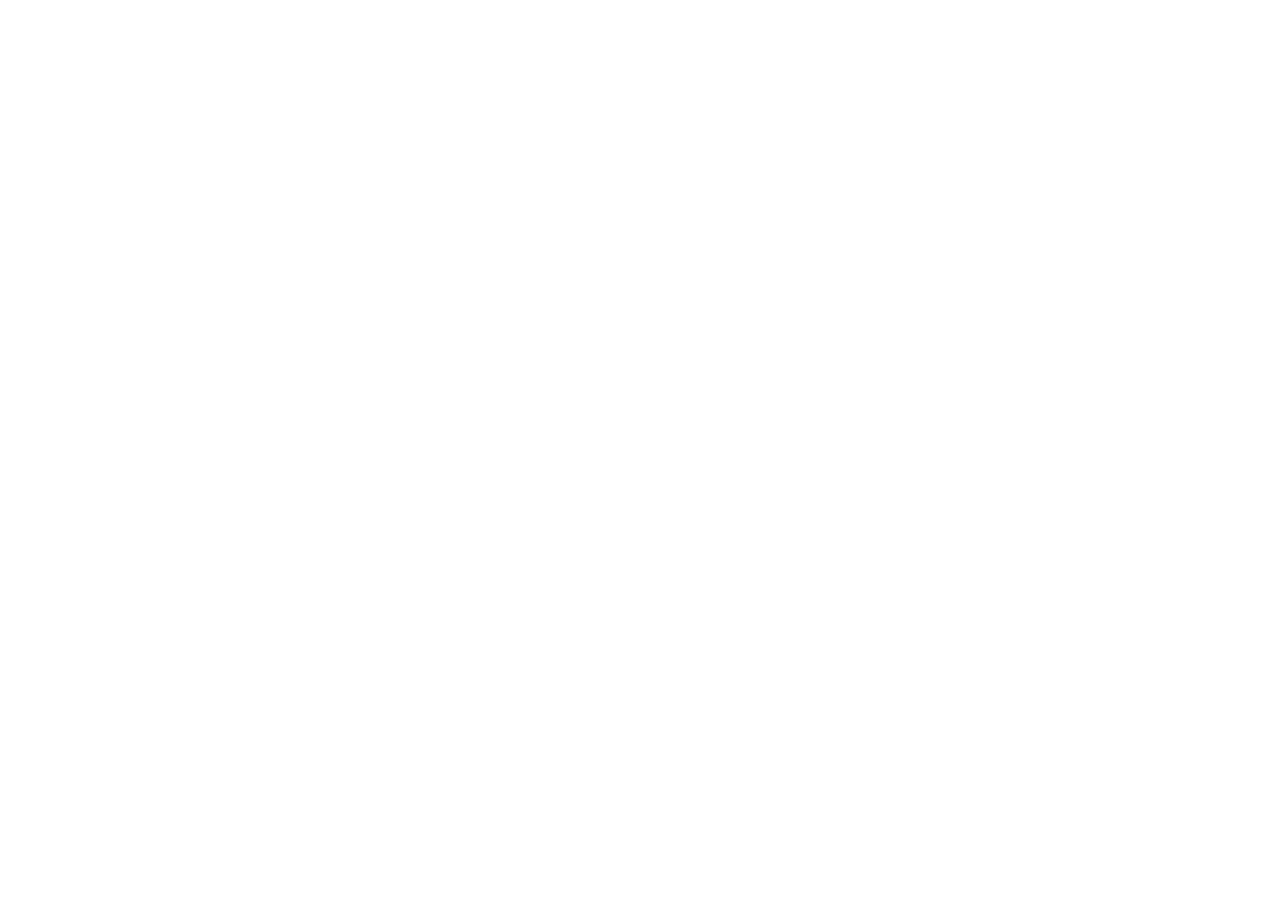
==== index.html @ fa91d3f2 "Add files via upload" ====
<!doctype html><html lang="en"><head><title>QRFONT</title><meta charset="UTF-8"><meta name="viewport" content="width=device-width,initial-scale=1"><link rel="stylesheet" href="https://fonts.googleapis.com/css?family=Lato"><link rel="stylesheet" href="https://fonts.googleapis.com/css?family=Montserrat"><link rel="stylesheet" href="https://fonts.googleapis.com/icon?family=Material+Icons"><link rel="stylesheet" href="https://cdnjs.cloudflare.com/ajax/libs/font-awesome/5.15.4/css/all.min.css"><link rel="apple-touch-icon" sizes="57x57" href="favicon/apple-icon-57x57.png"><link rel="apple-touch-icon" sizes="60x60" href="favicon//apple-icon-60x60.png"><link rel="apple-touch-icon" sizes="72x72" href="favicon//apple-icon-72x72.png"><link rel="apple-touch-icon" sizes="76x76" href="favicon//apple-icon-76x76.png"><link rel="apple-touch-icon" sizes="114x114" href="favicon//apple-icon-114x114.png"><link rel="apple-touch-icon" sizes="120x120" href="favicon//apple-icon-120x120.png"><link rel="apple-touch-icon" sizes="144x144" href="favicon//apple-icon-144x144.png"><link rel="apple-touch-icon" sizes="152x152" href="favicon//apple-icon-152x152.png"><link rel="apple-touch-icon" sizes="180x180" href="favicon//apple-icon-180x180.png"><link rel="icon" type="image/png" sizes="192x192" href="favicon//android-icon-192x192.png"><link rel="icon" type="image/png" sizes="32x32" href="favicon//favicon-32x32.png"><link rel="icon" type="image/png" sizes="96x96" href="favicon//favicon-96x96.png"><link rel="icon" type="image/png" sizes="16x16" href="favicon//favicon-16x16.png"><link rel="manifest" href="favicon//manifest.json"><meta name="msapplication-TileColor" content="#ffffff"><meta name="msapplication-TileImage" content="favicon//ms-icon-144x144.png"><meta name="theme-color" content="#ffffff"><script async src="https://www.googletagmanager.com/gtag/js?id=G-XZSSK2N9JJ"></script><script>window.dataLayer = window.dataLayer || [];
  function gtag(){dataLayer.push(arguments);}
  gtag('js', new Date());

  gtag('config', 'G-XZSSK2N9JJ');</script><script defer="defer" src="/js/chunk-vendors.37b934a7.js"></script><script defer="defer" src="/js/app.b940d1e0.js"></script><link href="/css/app.e3cb2bad.css" rel="stylesheet"></head><body><div id="app"></div></body></html>
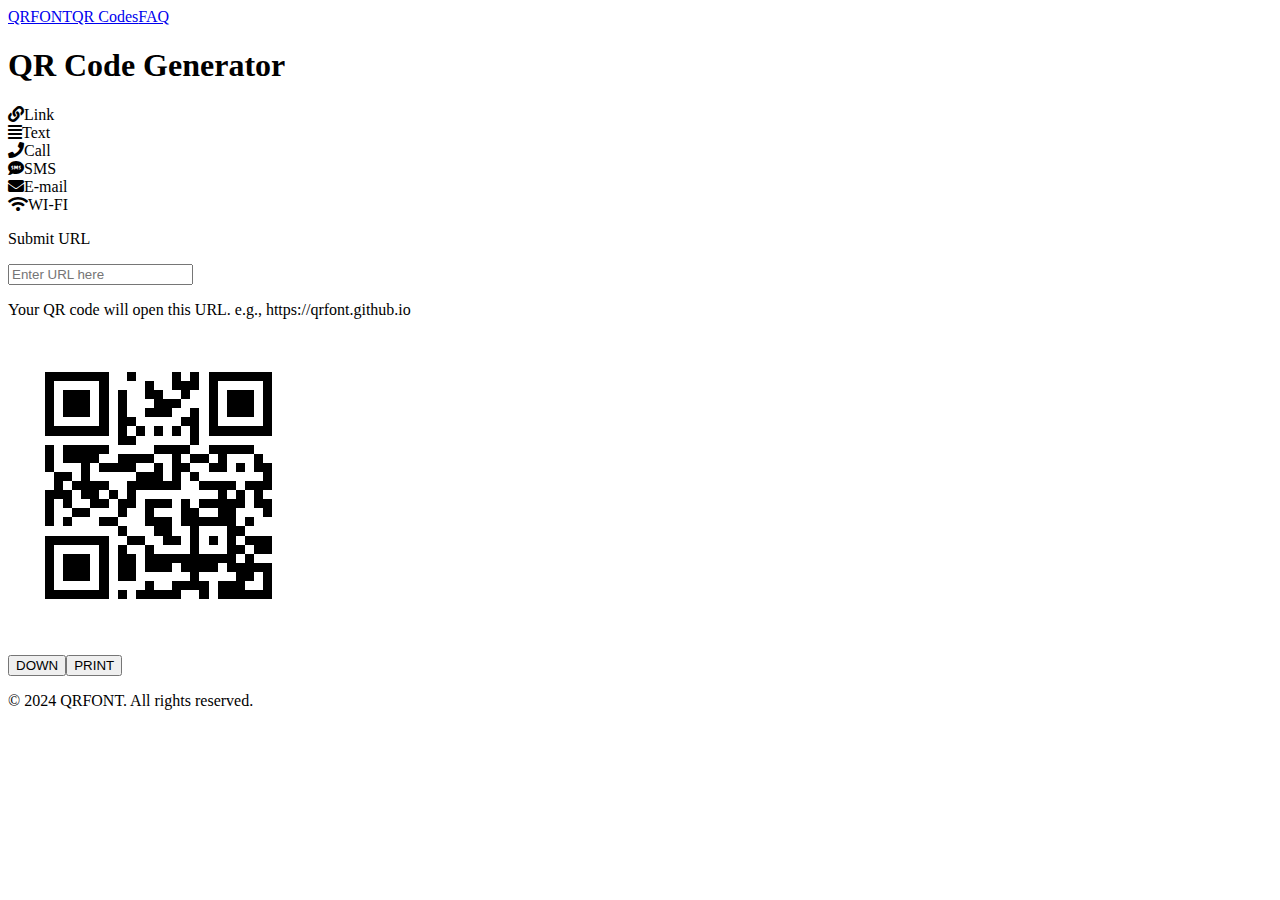
==== commit 0eb245fa: "Add files via upload" ====
--- a/index.html
+++ b/index.html
@@ -1,5 +1,5 @@
-<!doctype html><html lang="en"><head><title>QRFONT</title><meta charset="UTF-8"><meta name="viewport" content="width=device-width,initial-scale=1"><link rel="stylesheet" href="https://fonts.googleapis.com/css?family=Lato"><link rel="stylesheet" href="https://fonts.googleapis.com/css?family=Montserrat"><link rel="stylesheet" href="https://fonts.googleapis.com/icon?family=Material+Icons"><link rel="stylesheet" href="https://cdnjs.cloudflare.com/ajax/libs/font-awesome/5.15.4/css/all.min.css"><link rel="apple-touch-icon" sizes="57x57" href="favicon/apple-icon-57x57.png"><link rel="apple-touch-icon" sizes="60x60" href="favicon//apple-icon-60x60.png"><link rel="apple-touch-icon" sizes="72x72" href="favicon//apple-icon-72x72.png"><link rel="apple-touch-icon" sizes="76x76" href="favicon//apple-icon-76x76.png"><link rel="apple-touch-icon" sizes="114x114" href="favicon//apple-icon-114x114.png"><link rel="apple-touch-icon" sizes="120x120" href="favicon//apple-icon-120x120.png"><link rel="apple-touch-icon" sizes="144x144" href="favicon//apple-icon-144x144.png"><link rel="apple-touch-icon" sizes="152x152" href="favicon//apple-icon-152x152.png"><link rel="apple-touch-icon" sizes="180x180" href="favicon//apple-icon-180x180.png"><link rel="icon" type="image/png" sizes="192x192" href="favicon//android-icon-192x192.png"><link rel="icon" type="image/png" sizes="32x32" href="favicon//favicon-32x32.png"><link rel="icon" type="image/png" sizes="96x96" href="favicon//favicon-96x96.png"><link rel="icon" type="image/png" sizes="16x16" href="favicon//favicon-16x16.png"><link rel="manifest" href="favicon//manifest.json"><meta name="msapplication-TileColor" content="#ffffff"><meta name="msapplication-TileImage" content="favicon//ms-icon-144x144.png"><meta name="theme-color" content="#ffffff"><script async src="https://www.googletagmanager.com/gtag/js?id=G-XZSSK2N9JJ"></script><script>window.dataLayer = window.dataLayer || [];
+<!doctype html><html lang="en"><head><title>QRFONT</title><meta charset="UTF-8"><meta name="viewport" content="width=device-width,initial-scale=1"><link rel="stylesheet" href="https://fonts.googleapis.com/css?family=Lato"><link rel="stylesheet" href="https://fonts.googleapis.com/css?family=Montserrat"><link rel="stylesheet" href="https://fonts.googleapis.com/icon?family=Material+Icons"><link rel="stylesheet" href="https://cdnjs.cloudflare.com/ajax/libs/font-awesome/5.15.4/css/all.min.css"><link rel="apple-touch-icon" sizes="57x57" href="favicon/apple-icon-57x57.png"><link rel="apple-touch-icon" sizes="60x60" href="favicon//apple-icon-60x60.png"><link rel="apple-touch-icon" sizes="72x72" href="favicon//apple-icon-72x72.png"><link rel="apple-touch-icon" sizes="76x76" href="favicon//apple-icon-76x76.png"><link rel="apple-touch-icon" sizes="114x114" href="favicon//apple-icon-114x114.png"><link rel="apple-touch-icon" sizes="120x120" href="favicon//apple-icon-120x120.png"><link rel="apple-touch-icon" sizes="144x144" href="favicon//apple-icon-144x144.png"><link rel="apple-touch-icon" sizes="152x152" href="favicon//apple-icon-152x152.png"><link rel="apple-touch-icon" sizes="180x180" href="favicon//apple-icon-180x180.png"><link rel="icon" type="image/png" sizes="192x192" href="favicon//android-icon-192x192.png"><link rel="icon" type="image/png" sizes="32x32" href="favicon//favicon-32x32.png"><link rel="icon" type="image/png" sizes="96x96" href="favicon//favicon-96x96.png"><link rel="icon" type="image/png" sizes="16x16" href="favicon//favicon-16x16.png"><link rel="manifest" href="favicon//manifest.json"><meta name="msapplication-TileColor" content="#ffffff"><meta name="msapplication-TileImage" content="favicon//ms-icon-144x144.png"><meta name="theme-color" content="#ffffff"><script async src="https://www.googletagmanager.com/gtag/js?id=G-XZSSK2N9JJ"></script><meta name="google-adsense-account" content="ca-pub-4387024352109124"><script>window.dataLayer = window.dataLayer || [];
   function gtag(){dataLayer.push(arguments);}
   gtag('js', new Date());
 
-  gtag('config', 'G-XZSSK2N9JJ');</script><script defer="defer" src="/js/chunk-vendors.37b934a7.js"></script><script defer="defer" src="/js/app.b940d1e0.js"></script><link href="/css/app.e3cb2bad.css" rel="stylesheet"></head><body><div id="app"></div></body></html>+  gtag('config', 'G-XZSSK2N9JJ');</script><script defer="defer" src="/js/chunk-vendors.0155f91d.js"></script><script defer="defer" src="/js/app.707489f3.js"></script><link href="/css/app.ccdfe716.css" rel="stylesheet"></head><body><div id="app"></div></body></html>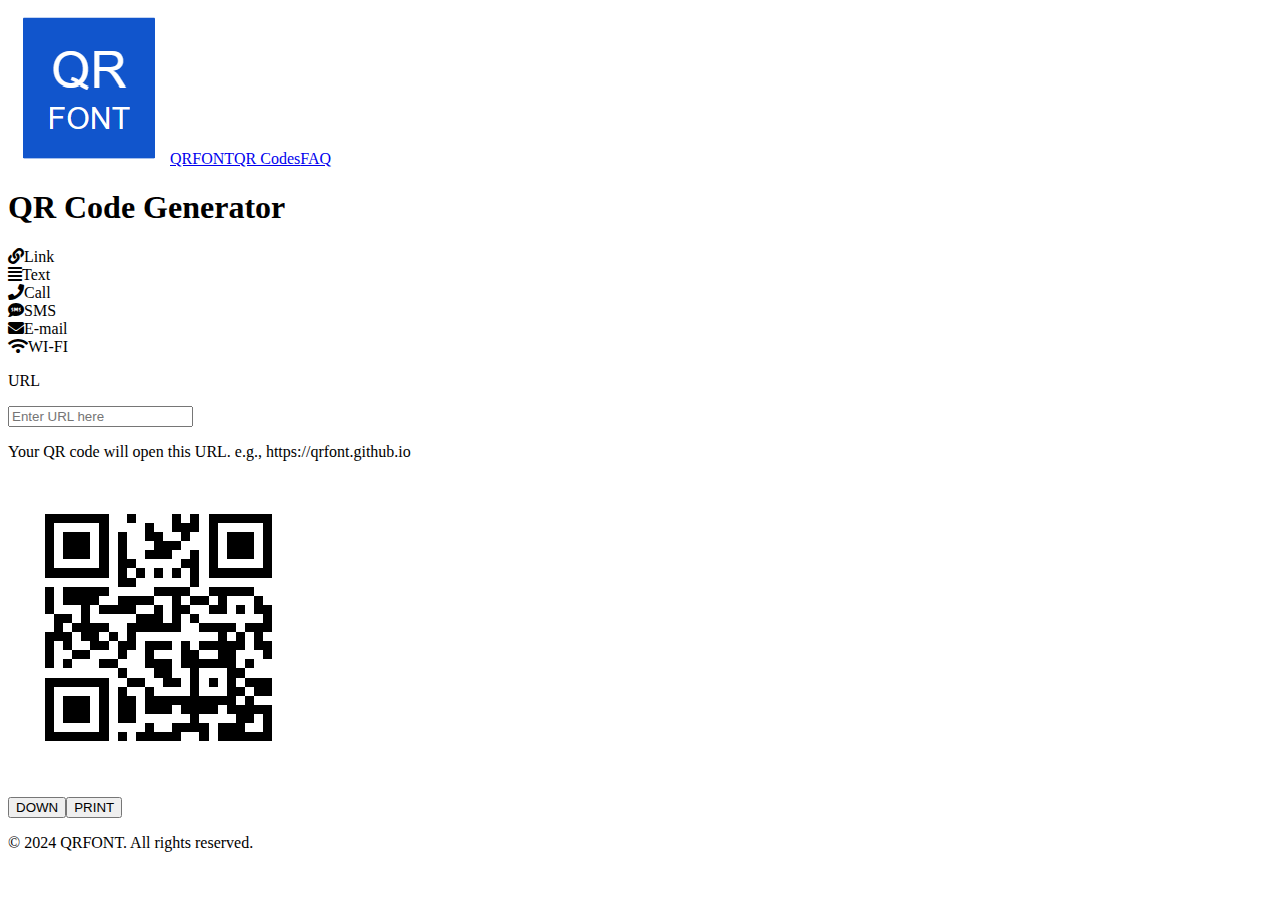
==== commit 7f0955d8: "Add files via upload" ====
--- a/index.html
+++ b/index.html
@@ -2,4 +2,4 @@
   function gtag(){dataLayer.push(arguments);}
   gtag('js', new Date());
 
-  gtag('config', 'G-XZSSK2N9JJ');</script><script defer="defer" src="/js/chunk-vendors.0155f91d.js"></script><script defer="defer" src="/js/app.707489f3.js"></script><link href="/css/app.ccdfe716.css" rel="stylesheet"></head><body><div id="app"></div></body></html>+  gtag('config', 'G-XZSSK2N9JJ');</script><script defer="defer" src="/js/chunk-vendors.0155f91d.js"></script><script defer="defer" src="/js/app.ee6d1cfd.js"></script><link href="/css/app.d130e5f1.css" rel="stylesheet"></head><body><div id="app"></div></body></html>